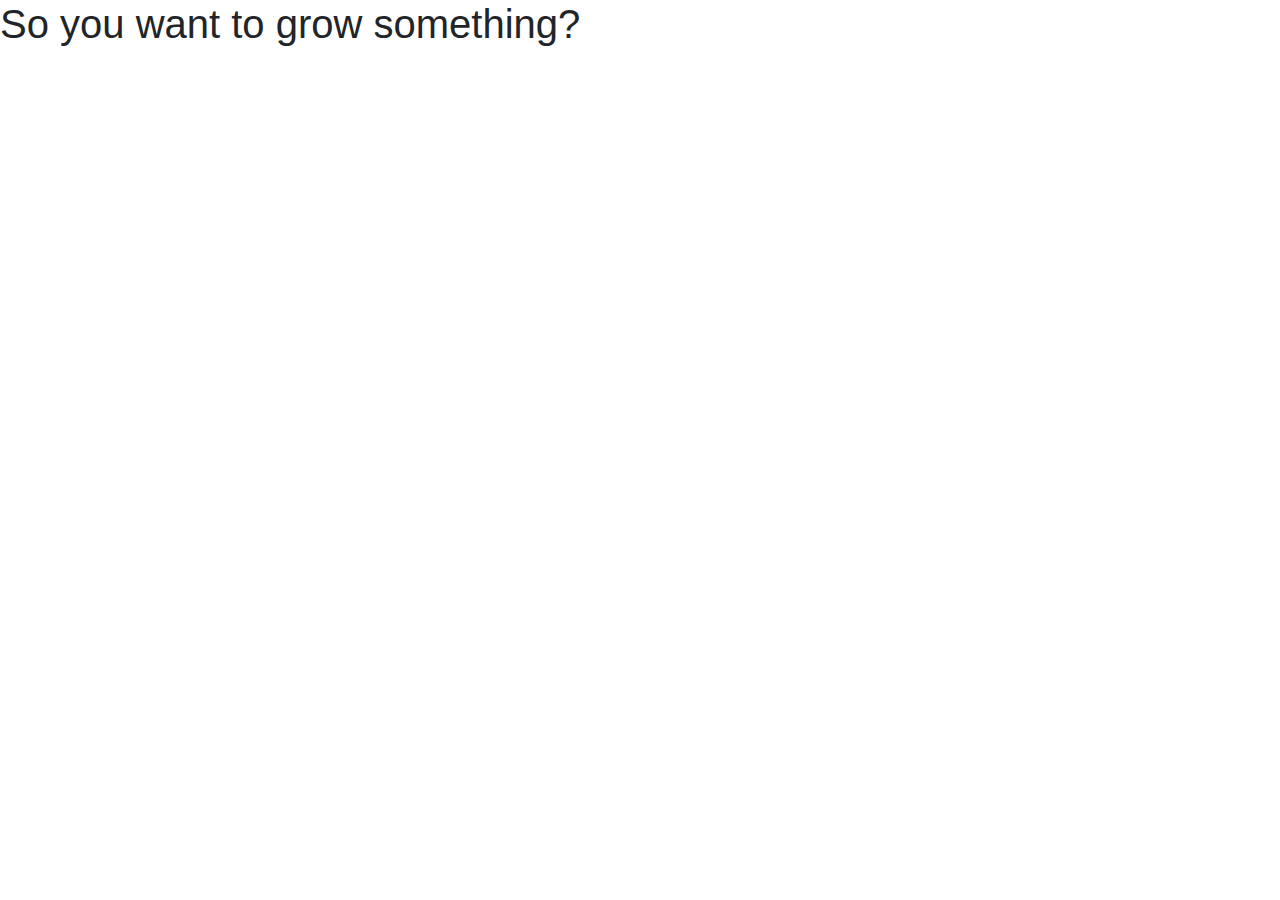
==== index.html @ e17d780d "Merge pull request #1 from ehager77/add-html-skeleton" ====
<!doctype html>
<html lang="en">

<head>
    <meta charset="utf-8">
    <meta name="viewport" content="width=device-width, initial-scale=1, shrink-to-fit=no">


    <link rel="stylesheet" href="https://stackpath.bootstrapcdn.com/bootstrap/4.3.1/css/bootstrap.min.css" integrity="sha384-ggOyR0iXCbMQv3Xipma34MD+dH/1fQ784/j6cY/iJTQUOhcWr7x9JvoRxT2MZw1T"
        crossorigin="anonymous">

    <title>What 2 Grow</title>
</head>

<body>
    <h1>So you want to grow something?</h1>

    <script src="https://code.jquery.com/jquery-3.3.1.slim.min.js" integrity="sha384-q8i/X+965DzO0rT7abK41JStQIAqVgRVzpbzo5smXKp4YfRvH+8abtTE1Pi6jizo"
        crossorigin="anonymous"></script>
    <script src="https://cdnjs.cloudflare.com/ajax/libs/popper.js/1.14.7/umd/popper.min.js" integrity="sha384-UO2eT0CpHqdSJQ6hJty5KVphtPhzWj9WO1clHTMGa3JDZwrnQq4sF86dIHNDz0W1"
        crossorigin="anonymous"></script>
    <script src="https://stackpath.bootstrapcdn.com/bootstrap/4.3.1/js/bootstrap.min.js" integrity="sha384-JjSmVgyd0p3pXB1rRibZUAYoIIy6OrQ6VrjIEaFf/nJGzIxFDsf4x0xIM+B07jRM"
        crossorigin="anonymous"></script>
</body>

</html>
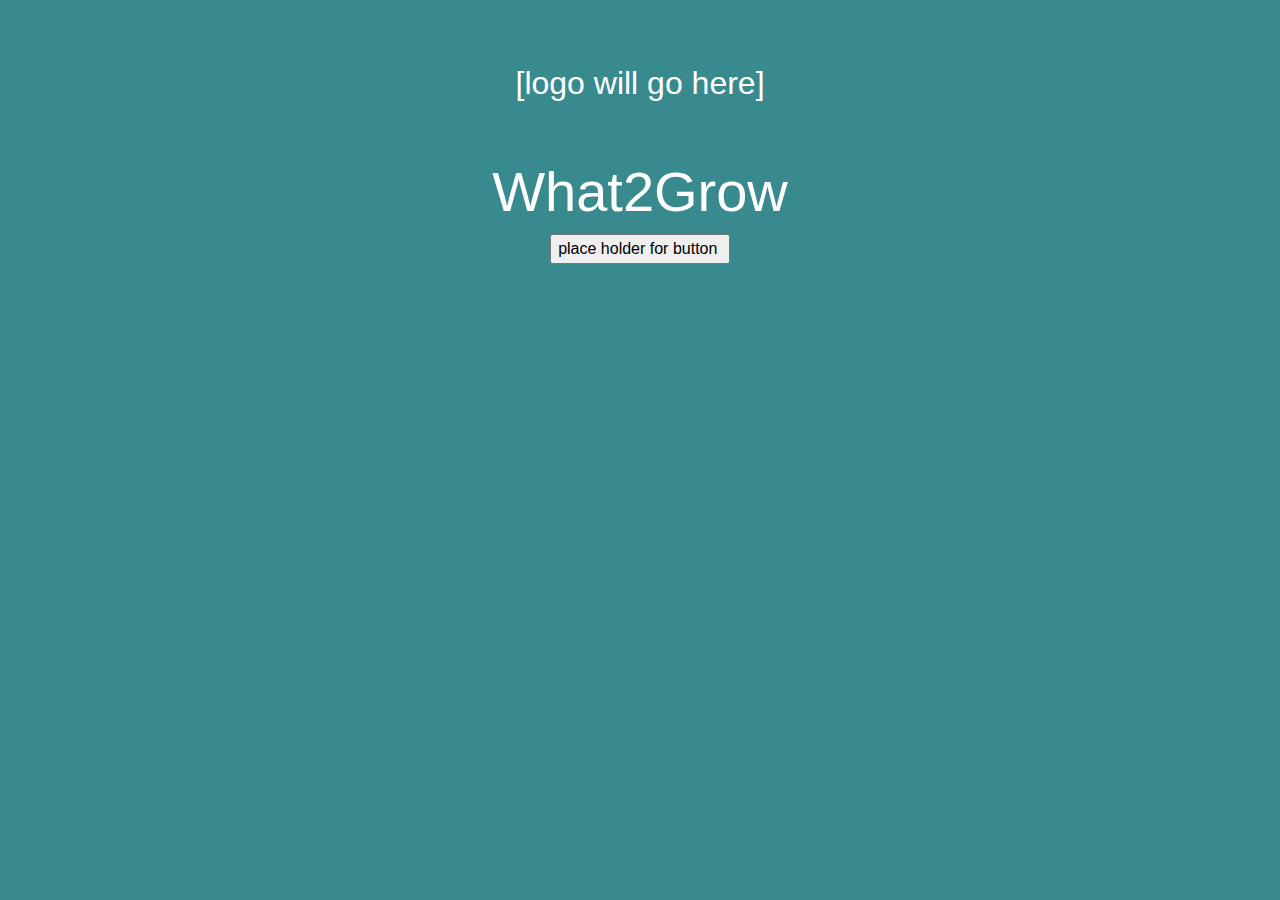
==== commit 12775c8e: "added to css and rename extra.js" ====
--- a/index.html
+++ b/index.html
@@ -5,22 +5,49 @@
     <meta charset="utf-8">
     <meta name="viewport" content="width=device-width, initial-scale=1, shrink-to-fit=no">
 
+    <link rel="stylesheet" href="https://stackpath.bootstrapcdn.com/bootstrap/4.3.1/css/bootstrap.min.css" integrity="sha384-ggOyR0iXCbMQv3Xipma34MD+dH/1fQ784/j6cY/iJTQUOhcWr7x9JvoRxT2MZw1T" crossorigin="anonymous">
+    <meta name="google-signin-client_id" content="839354123990-i5bvlepjng18ig68ei23emq24g60popu.apps.googleusercontent.com">
 
-    <link rel="stylesheet" href="https://stackpath.bootstrapcdn.com/bootstrap/4.3.1/css/bootstrap.min.css" integrity="sha384-ggOyR0iXCbMQv3Xipma34MD+dH/1fQ784/j6cY/iJTQUOhcWr7x9JvoRxT2MZw1T"
-        crossorigin="anonymous">
+    <meta name="google-signin-scope" content="profile email">
+
+    <script src="https://apis.google.com/js/platform.js" async defer></script>
+
 
     <title>What 2 Grow</title>
+    <link rel="stylesheet" type="text/css" href="main.css">
 </head>
 
 <body>
-    <h1>So you want to grow something?</h1>
+    <div class="container-full-bg">
+        <!--  increased the jumbotron width -->
+        <div class="jumbotron ">
+            <div class="container">
 
-    <script src="https://code.jquery.com/jquery-3.3.1.slim.min.js" integrity="sha384-q8i/X+965DzO0rT7abK41JStQIAqVgRVzpbzo5smXKp4YfRvH+8abtTE1Pi6jizo"
-        crossorigin="anonymous"></script>
-    <script src="https://cdnjs.cloudflare.com/ajax/libs/popper.js/1.14.7/umd/popper.min.js" integrity="sha384-UO2eT0CpHqdSJQ6hJty5KVphtPhzWj9WO1clHTMGa3JDZwrnQq4sF86dIHNDz0W1"
-        crossorigin="anonymous"></script>
-    <script src="https://stackpath.bootstrapcdn.com/bootstrap/4.3.1/js/bootstrap.min.js" integrity="sha384-JjSmVgyd0p3pXB1rRibZUAYoIIy6OrQ6VrjIEaFf/nJGzIxFDsf4x0xIM+B07jRM"
-        crossorigin="anonymous"></script>
+                <h2 id="logo">[logo will go here]</h2>
+
+                <br><br>
+                <h1 class="display-4">What2Grow</h1>
+
+                <form action="main.html">
+                    <input type="submit" value="place holder for button " />
+                </form>
+
+                <div class="g-signin2" data-onsuccess="onSignIn" data-theme="dark"></div>
+            </div>
+        </div>
+    </div>
+    <script>
+        function onSignIn(googleUser) {}
+        // test for google sign in still work in progress
+    </script>
+
+    <script src="https://apis.google.com/js/platform.js?onload=renderButton" async defer>
+    </script>
+
+    <script type="text/javascript" src="https://cdnjs.cloudflare.com/ajax/libs/jquery/3.2.1/jquery.min.js"></script>
+
+    <script src="https://cdnjs.cloudflare.com/ajax/libs/popper.js/1.14.7/umd/popper.min.js" integrity="sha384-UO2eT0CpHqdSJQ6hJty5KVphtPhzWj9WO1clHTMGa3JDZwrnQq4sF86dIHNDz0W1" crossorigin="anonymous"></script>
+    <script src="https://stackpath.bootstrapcdn.com/bootstrap/4.3.1/js/bootstrap.min.js" integrity="sha384-JjSmVgyd0p3pXB1rRibZUAYoIIy6OrQ6VrjIEaFf/nJGzIxFDsf4x0xIM+B07jRM" crossorigin="anonymous"></script>
 </body>
 
 </html>--- a/main.css
+++ b/main.css
@@ -0,0 +1,40 @@
+.jumbotron {
+    background-color: #388A8E;
+    text-align: center;
+}
+
+h1 {
+    text-align: center;
+    color: white;
+}
+
+.card-header {
+    background: #388A8E;
+    color: white;
+}
+
+body {}
+
+.container-full-bg {
+    background: #388A8E;
+    height: 100vh;
+}
+
+h2 {
+    color: white;
+}
+
+form {
+    width: 40%;
+    margin-right: 30%;
+    margin-left: 30%;
+}
+
+.col-6 {
+    padding: 20px;
+    text-align: center;
+}
+
+#container {
+    background: white;
+}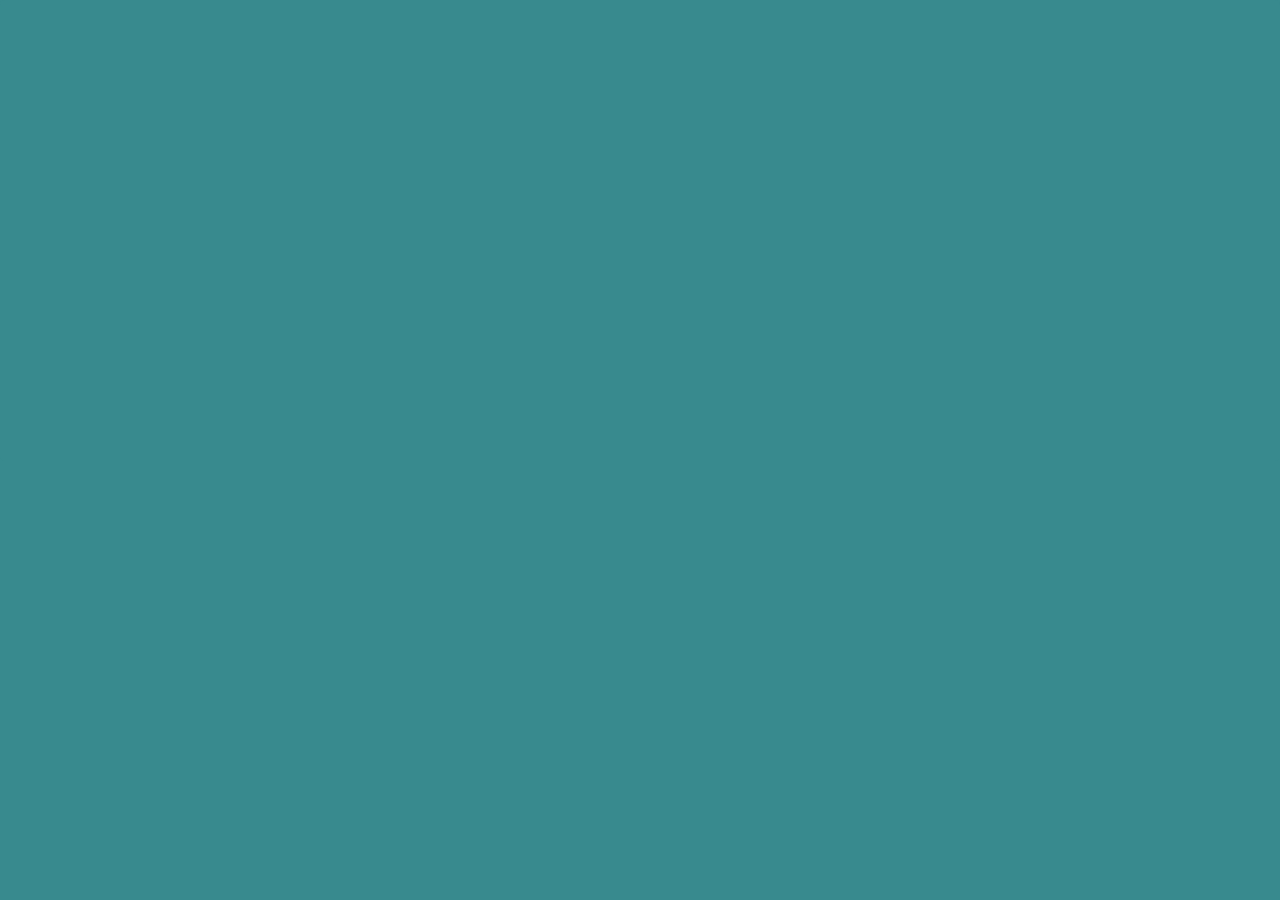
==== commit baf56a9d: "adding geolocation google sign in and animation" ====
--- a/index.html
+++ b/index.html
@@ -1,4 +1,4 @@
-<!doctype html>
+<!DOCTYPE html>
 <html lang="en">
 
 <head>
@@ -9,12 +9,15 @@
     <meta name="google-signin-client_id" content="839354123990-i5bvlepjng18ig68ei23emq24g60popu.apps.googleusercontent.com">
 
     <meta name="google-signin-scope" content="profile email">
-
+    <script src="https://cdnjs.cloudflare.com/ajax/libs/p5.js/0.7.3/p5.js"></script>
     <script src="https://apis.google.com/js/platform.js" async defer></script>
 
-
+    <link rel="stylesheet" href="https://use.fontawesome.com/releases/v5.7.2/css/all.css" integrity="sha384-fnmOCqbTlWIlj8LyTjo7mOUStjsKC4pOpQbqyi7RrhN7udi9RwhKkMHpvLbHG9Sr" crossorigin="anonymous">
     <title>What 2 Grow</title>
+    <!-- Link for the css and the js-->
     <link rel="stylesheet" type="text/css" href="main.css">
+    <script type="text/javascript" src="sketch.js"></script>
+    <link rel="stylesheet" href="https://cdnjs.cloudflare.com/ajax/libs/animate.css/3.7.0/animate.min.css">
 </head>
 
 <body>
@@ -23,27 +26,25 @@
         <div class="jumbotron ">
             <div class="container">
 
-                <h2 id="logo">[logo will go here]</h2>
+                <div class="logo fade">
+                    <img src="images/logo.png" alt="logo">
+                </div>
+                <br>
+                <h1 class="display-4 ">What2Grow</h1>
 
-                <br><br>
-                <h1 class="display-4">What2Grow</h1>
-
-                <form action="main.html">
+                <form id="btn" action="main.html">
                     <input type="submit" value="place holder for button " />
                 </form>
 
-                <div class="g-signin2" data-onsuccess="onSignIn" data-theme="dark"></div>
+                <div class="g-signin2" data-onsuccess="onSignIn" data-theme="dark" action="main.html"></div>
             </div>
         </div>
     </div>
-    <script>
-        function onSignIn(googleUser) {}
-        // test for google sign in still work in progress
-    </script>
+
 
     <script src="https://apis.google.com/js/platform.js?onload=renderButton" async defer>
     </script>
-
+    <script type="text/javascript" src="sketch.js"></script>
     <script type="text/javascript" src="https://cdnjs.cloudflare.com/ajax/libs/jquery/3.2.1/jquery.min.js"></script>
 
     <script src="https://cdnjs.cloudflare.com/ajax/libs/popper.js/1.14.7/umd/popper.min.js" integrity="sha384-UO2eT0CpHqdSJQ6hJty5KVphtPhzWj9WO1clHTMGa3JDZwrnQq4sF86dIHNDz0W1" crossorigin="anonymous"></script>
--- a/main.css
+++ b/main.css
@@ -37,4 +37,47 @@
 
 #container {
     background: white;
+}
+
+.g-signin2 {
+    margin-right: 30%;
+    margin-left: 45%;
+}
+
+.fade {
+    opacity: 1;
+    animation-name: fadeInOpacity;
+    animation-iteration-count: 1;
+    animation-timing-function: ease-in;
+    animation-duration: 2s;
+    animation-fill-mode: forwards;
+}
+
+.display-4 {
+    opacity: 0;
+    animation-name: fadeInOpacity;
+    animation-delay: 2s;
+    animation-iteration-count: 1;
+    animation-timing-function: ease-in;
+    animation-duration: 2s;
+    animation-fill-mode: forwards;
+}
+
+#btn {
+    opacity: 0;
+    animation-name: fadeInOpacity;
+    animation-delay: 4s;
+    animation-iteration-count: 1;
+    animation-timing-function: ease-in;
+    animation-duration: 2s;
+    animation-fill-mode: forwards;
+}
+
+@keyframes fadeInOpacity {
+    0% {
+        opacity: 0;
+    }
+    100% {
+        opacity: 1;
+    }
 }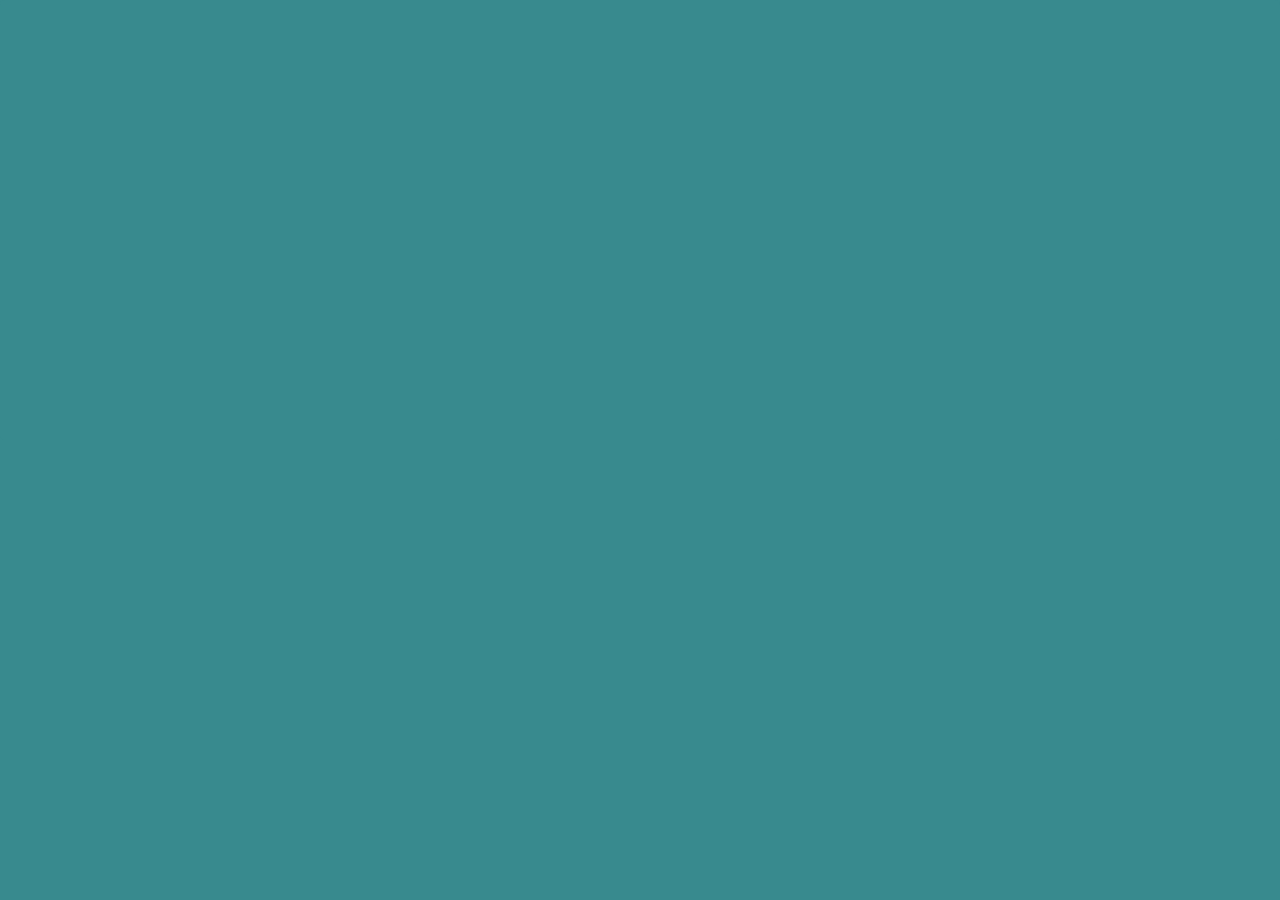
==== commit efe24918: "adding empty google button" ====
--- a/index.html
+++ b/index.html
@@ -6,17 +6,18 @@
     <meta name="viewport" content="width=device-width, initial-scale=1, shrink-to-fit=no">
 
     <link rel="stylesheet" href="https://stackpath.bootstrapcdn.com/bootstrap/4.3.1/css/bootstrap.min.css" integrity="sha384-ggOyR0iXCbMQv3Xipma34MD+dH/1fQ784/j6cY/iJTQUOhcWr7x9JvoRxT2MZw1T" crossorigin="anonymous">
+    <!--Google Id-->
+    <meta name="google-signin-scope" content="profile email">
     <meta name="google-signin-client_id" content="839354123990-i5bvlepjng18ig68ei23emq24g60popu.apps.googleusercontent.com">
-
-    <meta name="google-signin-scope" content="profile email">
+    <script src="https://apis.google.com/js/api.js"></script>
     <script src="https://cdnjs.cloudflare.com/ajax/libs/p5.js/0.7.3/p5.js"></script>
     <script src="https://apis.google.com/js/platform.js" async defer></script>
 
     <link rel="stylesheet" href="https://use.fontawesome.com/releases/v5.7.2/css/all.css" integrity="sha384-fnmOCqbTlWIlj8LyTjo7mOUStjsKC4pOpQbqyi7RrhN7udi9RwhKkMHpvLbHG9Sr" crossorigin="anonymous">
     <title>What 2 Grow</title>
     <!-- Link for the css and the js-->
-    <link rel="stylesheet" type="text/css" href="main.css">
-    <script type="text/javascript" src="sketch.js"></script>
+    <link rel="stylesheet" type="text/css" href="assets/css/main.css">
+
     <link rel="stylesheet" href="https://cdnjs.cloudflare.com/ajax/libs/animate.css/3.7.0/animate.min.css">
 </head>
 
@@ -33,10 +34,14 @@
                 <h1 class="display-4 ">What2Grow</h1>
 
                 <form id="btn" action="main.html">
-                    <input type="submit" value="place holder for button " />
+                    <button type="submit" class="google-button">
+                    <span class="google-button__icon">
+                      <svg viewBox="0 0 366 372" xmlns="http://www.w3.org/2000/svg"><path d="M125.9 10.2c40.2-13.9 85.3-13.6 125.3 1.1 22.2 8.2 42.5 21 59.9 37.1-5.8 6.3-12.1 12.2-18.1 18.3l-34.2 34.2c-11.3-10.8-25.1-19-40.1-23.6-17.6-5.3-36.6-6.1-54.6-2.2-21 4.5-40.5 15.5-55.6 30.9-12.2 12.3-21.4 27.5-27 43.9-20.3-15.8-40.6-31.5-61-47.3 21.5-43 60.1-76.9 105.4-92.4z" id="Shape" fill="#EA4335"/><path d="M20.6 102.4c20.3 15.8 40.6 31.5 61 47.3-8 23.3-8 49.2 0 72.4-20.3 15.8-40.6 31.6-60.9 47.3C1.9 232.7-3.8 189.6 4.4 149.2c3.3-16.2 8.7-32 16.2-46.8z" id="Shape" fill="#FBBC05"/><path d="M361.7 151.1c5.8 32.7 4.5 66.8-4.7 98.8-8.5 29.3-24.6 56.5-47.1 77.2l-59.1-45.9c19.5-13.1 33.3-34.3 37.2-57.5H186.6c.1-24.2.1-48.4.1-72.6h175z" id="Shape" fill="#4285F4"/><path d="M81.4 222.2c7.8 22.9 22.8 43.2 42.6 57.1 12.4 8.7 26.6 14.9 41.4 17.9 14.6 3 29.7 2.6 44.4.1 14.6-2.6 28.7-7.9 41-16.2l59.1 45.9c-21.3 19.7-48 33.1-76.2 39.6-31.2 7.1-64.2 7.3-95.2-1-24.6-6.5-47.7-18.2-67.6-34.1-20.9-16.6-38.3-38-50.4-62 20.3-15.7 40.6-31.5 60.9-47.3z" fill="#34A853"/></svg>
+                    </span>
+                    <span class="google-button__text">Sign in with Google</span>
+                  </button>
                 </form>
-
-                <div class="g-signin2" data-onsuccess="onSignIn" data-theme="dark" action="main.html"></div>
+                <!--  <div class="g-signin2" data-onsuccess="onSignIn" data-theme="dark" action="main.html"></div>-->
             </div>
         </div>
     </div>
@@ -44,7 +49,7 @@
 
     <script src="https://apis.google.com/js/platform.js?onload=renderButton" async defer>
     </script>
-    <script type="text/javascript" src="sketch.js"></script>
+
     <script type="text/javascript" src="https://cdnjs.cloudflare.com/ajax/libs/jquery/3.2.1/jquery.min.js"></script>
 
     <script src="https://cdnjs.cloudflare.com/ajax/libs/popper.js/1.14.7/umd/popper.min.js" integrity="sha384-UO2eT0CpHqdSJQ6hJty5KVphtPhzWj9WO1clHTMGa3JDZwrnQq4sF86dIHNDz0W1" crossorigin="anonymous"></script>
--- a/assets/css/main.css
+++ b/assets/css/main.css
@@ -0,0 +1,235 @@
+body {}
+
+.card-header {
+    font-size: 20px;
+}
+
+.temp-row {
+    font-size: 50px;
+}
+
+.jumbotron {
+    background-color: #388A8E;
+    text-align: center;
+}
+
+.display-4 {
+    font-size: 30px;
+}
+
+input::-webkit-input-placeholder {
+    color: white !important;
+}
+
+input:-moz-placeholder {
+    /* Firefox 18- */
+    color: white !important;
+}
+
+input::-moz-placeholder {
+    /* Firefox 19+ */
+    color: white !important;
+}
+
+input:-ms-input-placeholder {
+    color: white !important;
+}
+
+.fa-search {
+    color: white;
+}
+
+#fa-search-box {
+    margin-top: 40px;
+    border: white 1px solid;
+    height: 38px;
+    width: auto;
+}
+
+h1 {
+    text-align: center;
+    color: white;
+}
+
+.card-header {
+    background: #388A8E;
+    color: white;
+}
+
+.container-full-bg {
+    background: #388A8E;
+    height: 100vh;
+}
+
+h2 {
+    color: white;
+}
+
+form {
+    width: 40%;
+    margin-right: 30%;
+    margin-left: 30%;
+}
+
+.col {
+    text-align: center;
+    margin-left: 25%;
+    margin-right: 25%;
+}
+
+.col-6 {
+    padding: 20px;
+    text-align: center;
+}
+
+#plants {
+    margin-top: 40px;
+    border: white solid 1px;
+    background: #388A8E;
+    color: white;
+}
+
+.ui-autocomplete {
+    position: absolute;
+    top: 100%;
+    left: 0;
+    z-index: 1000;
+    float: left;
+    display: none;
+    min-width: 160px;
+    _width: 160px;
+    padding: 4px 0;
+    margin: 2px 0 0 0;
+    list-style: none;
+    color: white;
+    background-color: #388A8E;
+    border-color: white;
+    border-color: rgba(0, 0, 0, 0.2);
+    border-style: solid;
+    border-width: 1px;
+    -webkit-border-radius: 5px;
+    -moz-border-radius: 5px;
+    border-radius: 5px;
+    -webkit-box-shadow: 0 5px 10px rgba(0, 0, 0, 0.2);
+    -moz-box-shadow: 0 5px 10px rgba(0, 0, 0, 0.2);
+    box-shadow: 0 5px 10px rgba(0, 0, 0, 0.2);
+    -webkit-background-clip: padding-box;
+    -moz-background-clip: padding;
+    background-clip: padding-box;
+    *border-right-width: 2px;
+    *border-bottom-width: 2px;
+}
+
+.ui-autocomplete .ui-menu-item>a.ui-corner-all {
+    display: block;
+    padding: 3px 15px;
+    clear: both;
+    font-weight: normal;
+    line-height: 18px;
+    color: #555555;
+    white-space: nowrap;
+}
+
+.ui-autocomplete .ui-menu-item>a.ui-corner-all.ui-state-hover,
+.ui-autocomplete .ui-menu-item>a.ui-corner-all.ui-state-active {
+    color: #ffffff;
+    text-decoration: none;
+    background-color: #0088cc;
+    border-radius: 0px;
+    -webkit-border-radius: 0px;
+    -moz-border-radius: 0px;
+    background-image: none;
+}
+
+#container {
+    background: white;
+}
+
+.g-signin2 {
+    margin-right: 30%;
+    margin-left: 45%;
+}
+
+.fade {
+    opacity: 1;
+    animation-name: fadeInOpacity;
+    animation-iteration-count: 1;
+    animation-timing-function: ease-in;
+    animation-duration: 2s;
+    animation-fill-mode: forwards;
+}
+
+.display-4 {
+    opacity: 0;
+    animation-name: fadeInOpacity;
+    animation-delay: 2s;
+    animation-iteration-count: 1;
+    animation-timing-function: ease-in;
+    animation-duration: 2s;
+    animation-fill-mode: forwards;
+}
+
+#btn {
+    opacity: 0;
+    animation-name: fadeInOpacity;
+    animation-delay: 4s;
+    animation-iteration-count: 1;
+    animation-timing-function: ease-in;
+    animation-duration: 2s;
+    animation-fill-mode: forwards;
+}
+
+.input-group {
+    opacity: 0;
+    animation-name: fadeInOpacity;
+    animation-delay: 4s;
+    animation-iteration-count: 1;
+    animation-timing-function: ease-in;
+    animation-duration: 2s;
+    animation-fill-mode: forwards;
+}
+
+@keyframes fadeInOpacity {
+    0% {
+        opacity: 0;
+    }
+    100% {
+        opacity: 1;
+    }
+}
+
+.google-button {
+    height: 40px;
+    border-width: 0;
+    background: white;
+    color: #737373;
+    border-radius: 5px;
+    white-space: nowrap;
+    box-shadow: 1px 1px 0px 1px rgba(0, 0, 0, 0.05);
+    transition-property: background-color, box-shadow;
+    transition-duration: 150ms;
+    transition-timing-function: ease-in-out;
+    padding: 0;
+}
+
+.google-button__icon {
+    display: inline-block;
+    vertical-align: top;
+    margin: 0;
+    width: 18px;
+    height: 18px;
+    box-sizing: border-box;
+}
+
+.google-button__icon--plus {
+    width: 30px;
+}
+
+.google-button__text {
+    display: inline-block;
+    vertical-align: middle;
+    padding: 0 24px;
+    font-size: 14px;
+    font-weight: bold;
+    font-family: 'Roboto', arial, sans-serif;
+}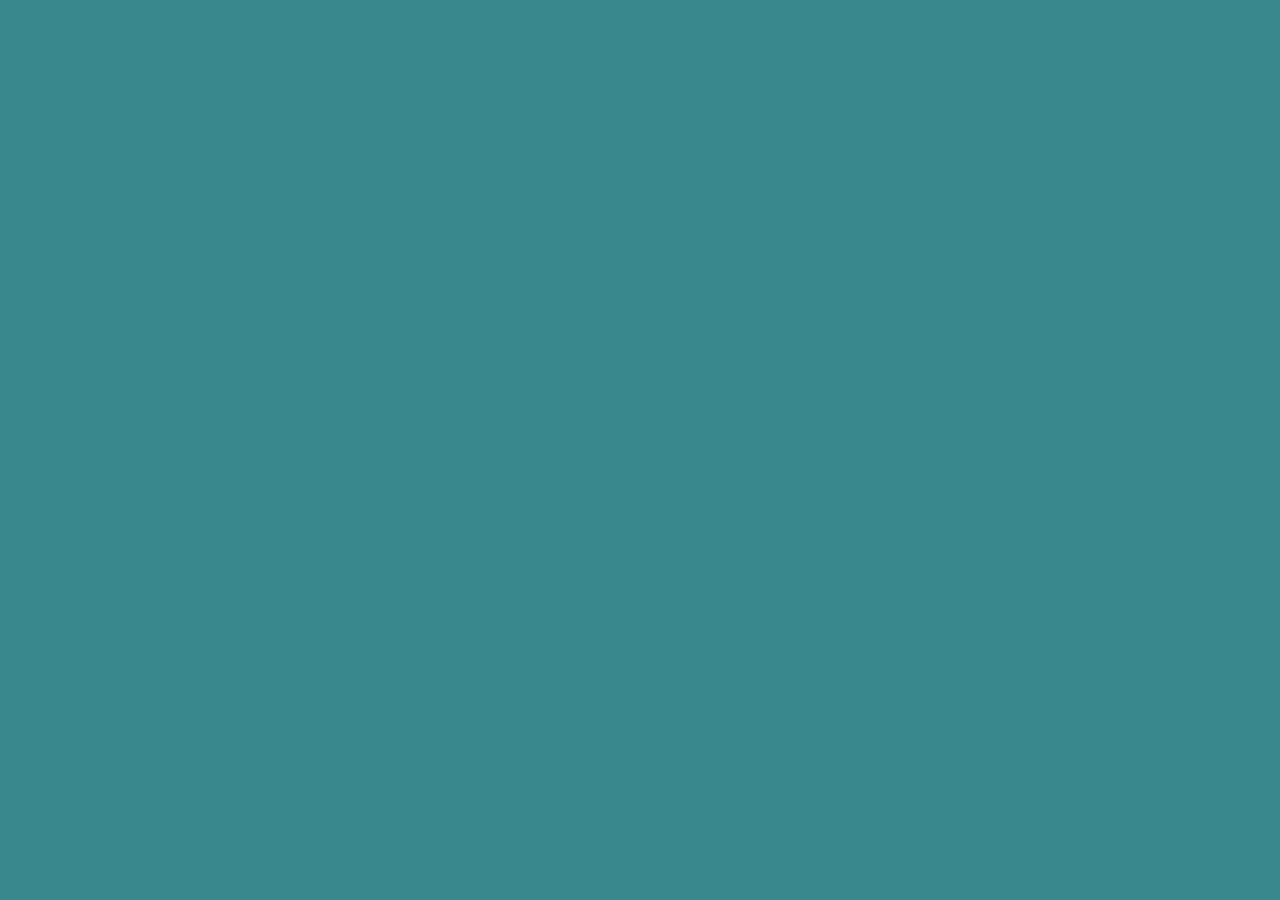
==== commit 953e2fa5: "merging final changes to master" ====
--- a/index.html
+++ b/index.html
@@ -10,11 +10,10 @@
     <meta name="google-signin-scope" content="profile email">
     <meta name="google-signin-client_id" content="839354123990-i5bvlepjng18ig68ei23emq24g60popu.apps.googleusercontent.com">
     <script src="https://apis.google.com/js/api.js"></script>
-    <script src="https://cdnjs.cloudflare.com/ajax/libs/p5.js/0.7.3/p5.js"></script>
     <script src="https://apis.google.com/js/platform.js" async defer></script>
 
     <link rel="stylesheet" href="https://use.fontawesome.com/releases/v5.7.2/css/all.css" integrity="sha384-fnmOCqbTlWIlj8LyTjo7mOUStjsKC4pOpQbqyi7RrhN7udi9RwhKkMHpvLbHG9Sr" crossorigin="anonymous">
-    <title>What 2 Grow</title>
+    <title>what2grow</title>
     <!-- Link for the css and the js-->
     <link rel="stylesheet" type="text/css" href="assets/css/main.css">
 
@@ -31,14 +30,11 @@
                     <img src="images/logo.png" alt="logo">
                 </div>
                 <br>
-                <h1 class="display-4 ">What2Grow</h1>
-
+                <h1 class="display-4 ">what2grow</h1>
+                <br>
                 <form id="btn" action="main.html">
                     <button type="submit" class="google-button">
-                    <span class="google-button__icon">
-                      <svg viewBox="0 0 366 372" xmlns="http://www.w3.org/2000/svg"><path d="M125.9 10.2c40.2-13.9 85.3-13.6 125.3 1.1 22.2 8.2 42.5 21 59.9 37.1-5.8 6.3-12.1 12.2-18.1 18.3l-34.2 34.2c-11.3-10.8-25.1-19-40.1-23.6-17.6-5.3-36.6-6.1-54.6-2.2-21 4.5-40.5 15.5-55.6 30.9-12.2 12.3-21.4 27.5-27 43.9-20.3-15.8-40.6-31.5-61-47.3 21.5-43 60.1-76.9 105.4-92.4z" id="Shape" fill="#EA4335"/><path d="M20.6 102.4c20.3 15.8 40.6 31.5 61 47.3-8 23.3-8 49.2 0 72.4-20.3 15.8-40.6 31.6-60.9 47.3C1.9 232.7-3.8 189.6 4.4 149.2c3.3-16.2 8.7-32 16.2-46.8z" id="Shape" fill="#FBBC05"/><path d="M361.7 151.1c5.8 32.7 4.5 66.8-4.7 98.8-8.5 29.3-24.6 56.5-47.1 77.2l-59.1-45.9c19.5-13.1 33.3-34.3 37.2-57.5H186.6c.1-24.2.1-48.4.1-72.6h175z" id="Shape" fill="#4285F4"/><path d="M81.4 222.2c7.8 22.9 22.8 43.2 42.6 57.1 12.4 8.7 26.6 14.9 41.4 17.9 14.6 3 29.7 2.6 44.4.1 14.6-2.6 28.7-7.9 41-16.2l59.1 45.9c-21.3 19.7-48 33.1-76.2 39.6-31.2 7.1-64.2 7.3-95.2-1-24.6-6.5-47.7-18.2-67.6-34.1-20.9-16.6-38.3-38-50.4-62 20.3-15.7 40.6-31.5 60.9-47.3z" fill="#34A853"/></svg>
-                    </span>
-                    <span class="google-button__text">Sign in with Google</span>
+                    <span class="google-button__text">Click to Enter Site</span>
                   </button>
                 </form>
                 <!--  <div class="g-signin2" data-onsuccess="onSignIn" data-theme="dark" action="main.html"></div>-->
--- a/assets/css/main.css
+++ b/assets/css/main.css
@@ -1,4 +1,7 @@
-body {}
+#days-to-harvest {
+    font-size: 60px;
+    font-weight: bold;
+}
 
 .card-header {
     font-size: 20px;
@@ -49,6 +52,7 @@
 h1 {
     text-align: center;
     color: white;
+    font-size: 75px !important;
 }
 
 .card-header {
@@ -88,6 +92,9 @@
     background: #388A8E;
     color: white;
 }
+
+
+/* autocomplete styling */
 
 .ui-autocomplete {
     position: absolute;
@@ -150,42 +157,46 @@
     margin-left: 45%;
 }
 
+
+/*animation */
+
 .fade {
+    zoom: 140%;
     opacity: 1;
     animation-name: fadeInOpacity;
     animation-iteration-count: 1;
     animation-timing-function: ease-in;
-    animation-duration: 2s;
+    animation-duration: 1s;
     animation-fill-mode: forwards;
 }
 
 .display-4 {
     opacity: 0;
     animation-name: fadeInOpacity;
-    animation-delay: 2s;
-    animation-iteration-count: 1;
-    animation-timing-function: ease-in;
-    animation-duration: 2s;
+    animation-delay: .5s;
+    animation-iteration-count: 1;
+    animation-timing-function: ease-in;
+    animation-duration: .75s;
     animation-fill-mode: forwards;
 }
 
 #btn {
     opacity: 0;
     animation-name: fadeInOpacity;
-    animation-delay: 4s;
-    animation-iteration-count: 1;
-    animation-timing-function: ease-in;
-    animation-duration: 2s;
+    animation-delay: 1s;
+    animation-iteration-count: 1;
+    animation-timing-function: ease-in;
+    animation-duration: 1s;
     animation-fill-mode: forwards;
 }
 
 .input-group {
     opacity: 0;
     animation-name: fadeInOpacity;
-    animation-delay: 4s;
-    animation-iteration-count: 1;
-    animation-timing-function: ease-in;
-    animation-duration: 2s;
+    animation-delay: 1s;
+    animation-iteration-count: 1;
+    animation-timing-function: ease-in;
+    animation-duration: 1s;
     animation-fill-mode: forwards;
 }
 
@@ -198,27 +209,38 @@
     }
 }
 
+#location-button {
+    height: 40px;
+    border-width: 1px;
+    background: #388A8E;
+    color: white;
+    font-weight: normal !important;
+    border-radius: 5px;
+    border-color: white !important;
+    border-style: solid !important;
+}
+
+.location_text {
+    display: inline-block;
+    vertical-align: middle;
+    padding: 0x;
+    font-size: 14px;
+    font-weight: normal;
+    font-family: 'Roboto', arial, sans-serif;
+}
+
 .google-button {
     height: 40px;
     border-width: 0;
-    background: white;
-    color: #737373;
+    background: #388A8E;
+    color: white;
     border-radius: 5px;
-    white-space: nowrap;
-    box-shadow: 1px 1px 0px 1px rgba(0, 0, 0, 0.05);
+    border-color: white;
+    box-shadow: 1px 1px 1px 1px rgba(0, 0, 0, 1);
     transition-property: background-color, box-shadow;
     transition-duration: 150ms;
     transition-timing-function: ease-in-out;
     padding: 0;
-}
-
-.google-button__icon {
-    display: inline-block;
-    vertical-align: top;
-    margin: 0;
-    width: 18px;
-    height: 18px;
-    box-sizing: border-box;
 }
 
 .google-button__icon--plus {
